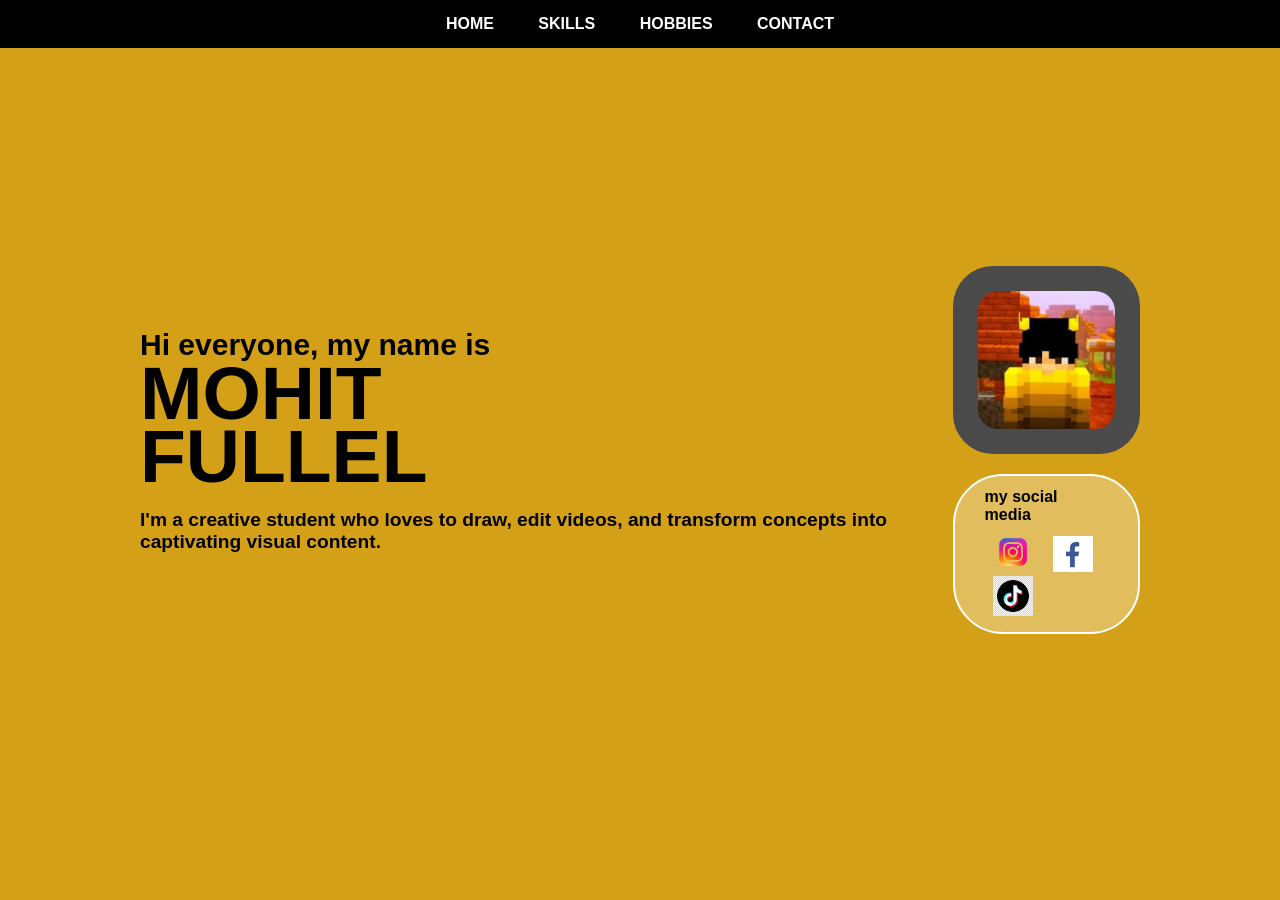
==== index.html @ 8e805505 "Add files via upload" ====
<!DOCTYPE html>
<html lang="en">
<head>
    <meta charset="UTF-8">
    <title>Mohit Fullel | Portfolio</title>
    <link rel="stylesheet" href="about.css">
    <style>
        .name-header {
            font-size: 75px;
            font-weight: 900;
            margin: 0;
            line-height: 0.85;
            text-transform: uppercase;   
            background: linear-gradient(to right, #000 60%, #6b6b6b 100%);
            -webkit-background-clip: text;
            -webkit-text-fill-color: transparent;
        }
        .gray-frame {
            background-color: #4a4a4a;
            padding: 25px;
            border-radius: 40px;
        }
        .social-pill {
            margin-top: 20px;
            background: rgba(255, 255, 255, 0.3);
            border: 2px solid #ffffff;
            border-radius: 50px;
            padding: 12px 30px;
        }
        .social-icons img {
            width: 40px;
            margin: 0 8px;
            transition: transform 0.2s;
        }
        .social-icons img:hover { transform: scale(1.2); }
    </style>
</head>
<body>

    <div class="main-container">
        
        <div class="left-content fade-in">
            <h3 style="margin: 0; font-size: 30px;">Hi everyone, my name is</h3>
            <h1 class="name-header">MOHIT<br>FULLEL</h1>
            <p style="font-size: 1.2rem; font-weight: 600; margin-top: 20px;">
                I'm a creative student who loves to draw, edit videos, and transform concepts into captivating visual content.
            </p>
        </div>

        <div class="right-content fade-in" style="animation-delay: 0.3s;">
            <div class="gray-frame">
                <img src="images/mohitinsta.jpg" alt="Mohit" style="width: 100%; max-width: 320px; border-radius: 20px; display: block;">
            </div>

            <div class="social-pill">
                <p style="margin: 0 0 8px 0; font-weight: 800;">my social media</p>
                <div class="social-icons">
                    <a href="https://instagram.com/mohit_fullel" target="_blank"><img src="images/Instagram_Logo-removebg-preview.png"></a>
                    <a href="https://facebook.com" target="_blank"><img src="images/facebook.png"></a>
                    <a href="https://tiktok.com" target="_blank"><img src="images/tiktok logo.jpg"></a>
                </div>
            </div>
        </div>

    </div>
    

</body>
<body style="margin: 0; padding: 0;">

    <div class="navbar">
        <a href="about.html">HOME</a>
        <a href="skills.html">SKILLS</a>
        <a href="hobbies.html">HOBBIES</a>
        <a href="contact.html">CONTACT</a>
    </div>

</body>
</html>
---- about.css ----
@keyframes fadeInUp {
    from {
        opacity: 0;
        transform: translateY(20px); 
    }
    to {
        opacity: 1;
        transform: translateY(0);
    }
}


.fade-in {
    opacity: 0; 
    animation: fadeInUp 0.8s ease-out forwards;
}


body {
    margin: 0;
    padding: 0;
    background-color: #d4a017;
    font-family: Arial, sans-serif;
    display: flex;
    justify-content: center;
    align-items: center;
    min-height: 100vh;
    overflow-x: hidden;
}

.main-container {
    display: flex;
    max-width: 1000px;
    width: 90%;
    align-items: center;
    justify-content: space-between;
    gap: 40px;
}
.navbar {
    position: absolute; 
    top: 0;
    left: 0;
    z-index: 1000; 
    background-color: #000;
    width: 100%;
    padding: 15px 0;
    text-align: center;
}

.navbar a {
    color: white;
    text-decoration: none;
    margin: 0 20px;
    font-weight: bold;
    font-family: Arial;
}
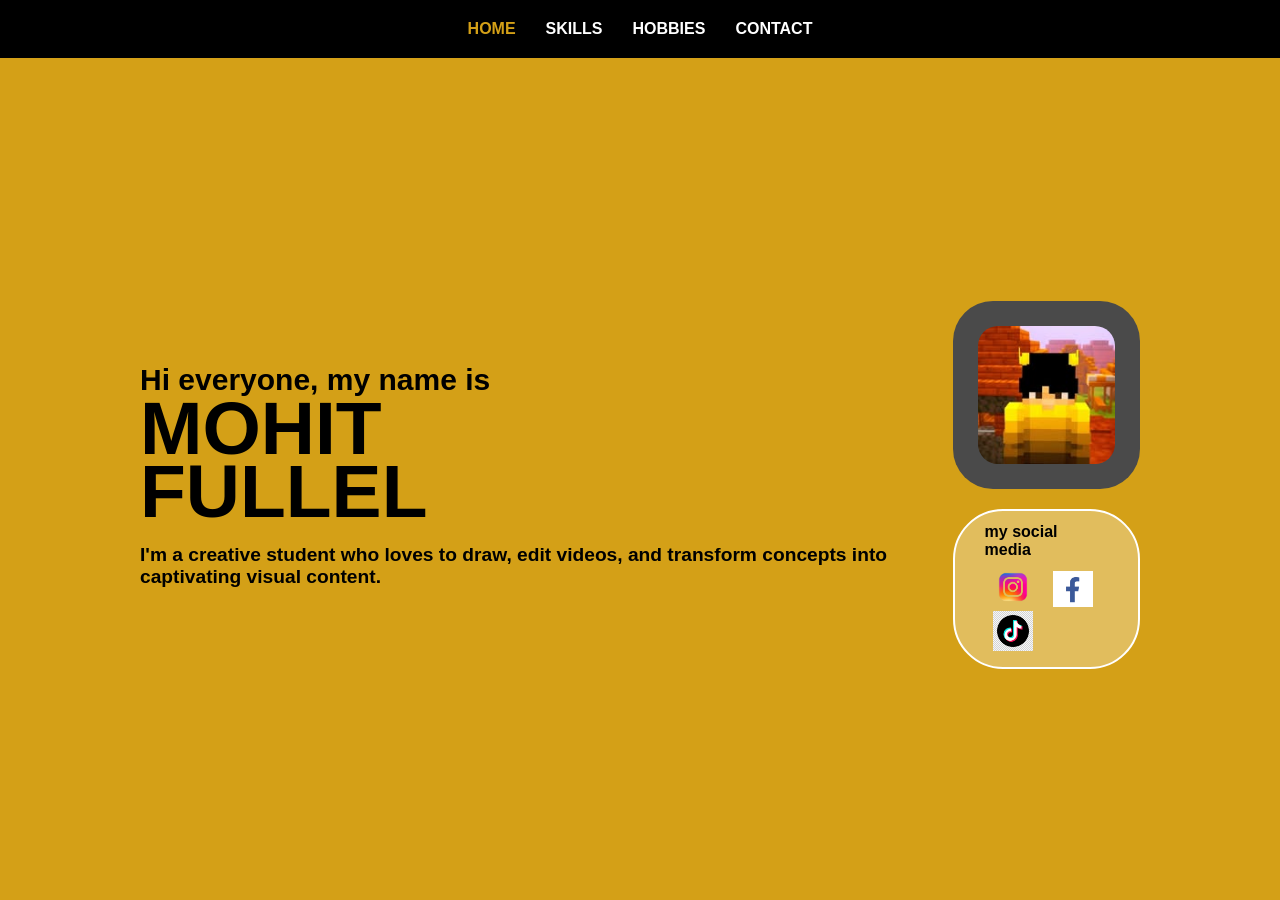
==== commit 226e3502: "Add files via upload" ====
--- a/index.html
+++ b/index.html
@@ -2,8 +2,13 @@
 <html lang="en">
 <head>
     <meta charset="UTF-8">
+    <meta name="viewport" content="width=device-width, initial-scale=1.0">
+    
     <title>Mohit Fullel | Portfolio</title>
+    
     <link rel="stylesheet" href="about.css">
+    <link rel="stylesheet" href="nav.css">
+
     <style>
         .name-header {
             font-size: 75px;
@@ -33,11 +38,37 @@
             transition: transform 0.2s;
         }
         .social-icons img:hover { transform: scale(1.2); }
+
+        /* MOBILE FIXES */
+        @media screen and (max-width: 600px) {
+            .name-header {
+                font-size: 50px; /* Smaller text so it fits on phone */
+            }
+            .main-container {
+                display: block; /* Stacks the name on top of the photo */
+                padding-top: 80px; /* Space for the navbar */
+            }
+            .left-content, .right-content {
+                width: 100%;
+                text-align: center;
+            }
+            .gray-frame {
+                margin: 20px auto;
+                padding: 15px;
+            }
+        }
     </style>
 </head>
-<body>
+<body style="margin: 0; padding: 0;">
 
-    <div class="main-container">
+    <div class="navbar">
+        <a href="index.html" style="color: #d4a017;">HOME</a>
+        <a href="skills.html">SKILLS</a>
+        <a href="hobbies.html">HOBBIES</a>
+        <a href="contact.html">CONTACT</a>
+    </div>
+
+    <div class="main-container" style="padding-top: 70px;">
         
         <div class="left-content fade-in">
             <h3 style="margin: 0; font-size: 30px;">Hi everyone, my name is</h3>
@@ -49,7 +80,7 @@
 
         <div class="right-content fade-in" style="animation-delay: 0.3s;">
             <div class="gray-frame">
-                <img src="images/mohitinsta.jpg" alt="Mohit" style="width: 100%; max-width: 320px; border-radius: 20px; display: block;">
+                <img src="images/mohitinsta.jpg" alt="Mohit" style="width: 100%; max-width: 320px; border-radius: 20px; display: block; margin: 0 auto;">
             </div>
 
             <div class="social-pill">
@@ -63,17 +94,6 @@
         </div>
 
     </div>
-    
-
-</body>
-<body style="margin: 0; padding: 0;">
-
-    <div class="navbar">
-        <a href="about.html">HOME</a>
-        <a href="skills.html">SKILLS</a>
-        <a href="hobbies.html">HOBBIES</a>
-        <a href="contact.html">CONTACT</a>
-    </div>
 
 </body>
 </html>
--- a/about.css
+++ b/about.css
@@ -1,5 +1,6 @@
 
-@keyframes fadeInUp {
+@keyframes
+ fadeInUp {
     from {
         opacity: 0;
         transform: translateY(20px); 
@@ -9,7 +10,6 @@
         transform: translateY(0);
     }
 }
-
 
 .fade-in {
     opacity: 0; 
@@ -26,7 +26,7 @@
     justify-content: center;
     align-items: center;
     min-height: 100vh;
-    overflow-x: hidden;
+    overflow-x: hidden; 
 }
 
 .main-container {
@@ -37,21 +37,4 @@
     justify-content: space-between;
     gap: 40px;
 }
-.navbar {
-    position: absolute; 
-    top: 0;
-    left: 0;
-    z-index: 1000; 
-    background-color: #000;
-    width: 100%;
-    padding: 15px 0;
-    text-align: center;
-}
 
-.navbar a {
-    color: white;
-    text-decoration: none;
-    margin: 0 20px;
-    font-weight: bold;
-    font-family: Arial;
-}
--- a/nav.css
+++ b/nav.css
@@ -0,0 +1,38 @@
+
+.navbar {
+    background-color: #000;
+    width: 100%;
+    margin: 0;
+    padding: 20px 0; 
+    position: fixed; 
+    top: 0;
+    left: 0;
+    z-index: 1000;
+    
+    
+    display: flex;
+    justify-content: center; 
+    align-items: center; 
+}
+
+
+.navbar a {
+    text-decoration: none; 
+    margin: 0 15px; 
+    font-weight: bold;
+    font-family: Arial, sans-serif;
+    text-transform: uppercase; 
+    transition: 0.3s;
+}
+
+.navbar a:link {
+    color: white;
+}
+
+.navbar a:visited {
+    color: white;
+}
+
+.navbar a:hover {
+    color: #d4a017; 
+}
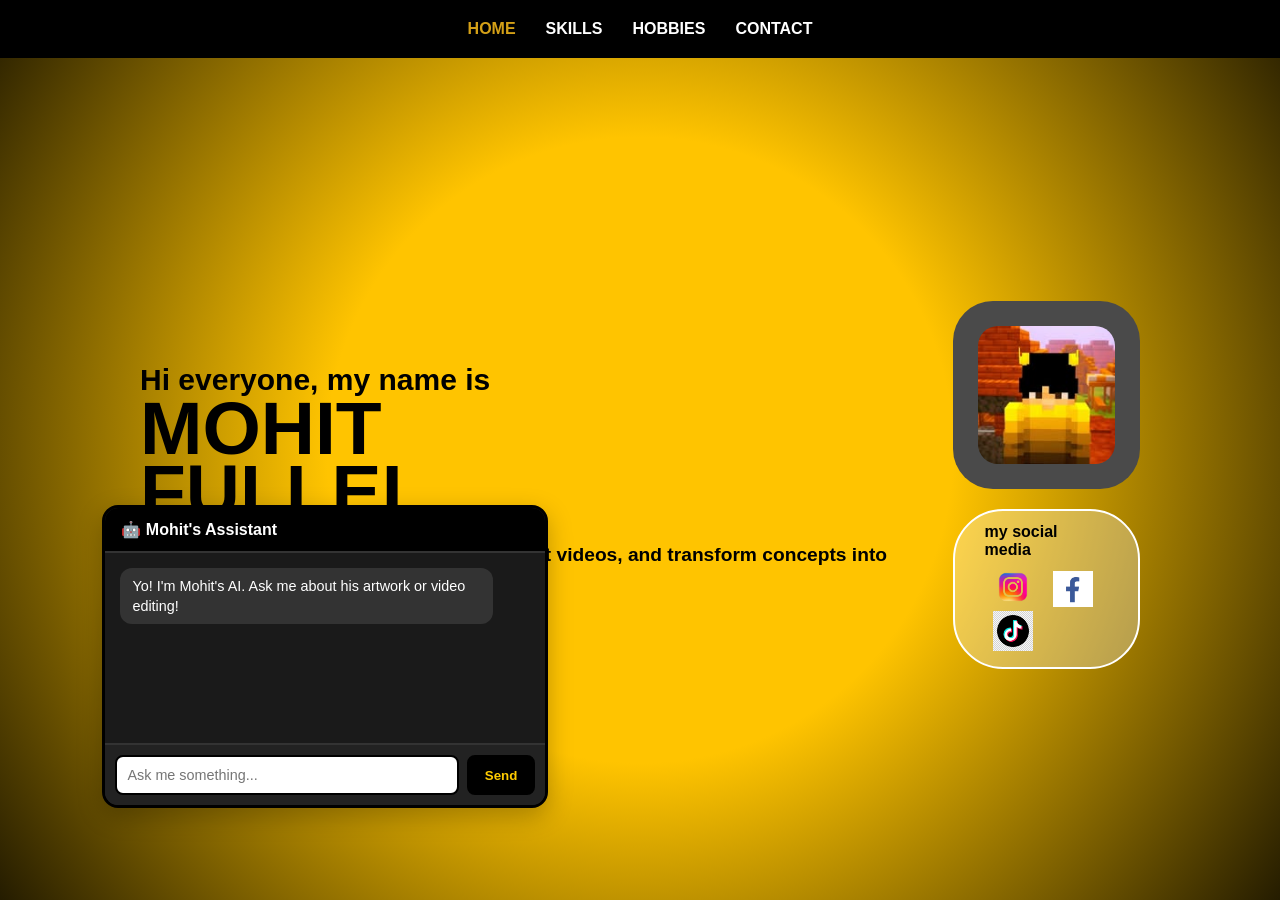
==== commit fc9f75d7: "Add files via upload" ====
--- a/index.html
+++ b/index.html
@@ -94,6 +94,67 @@
         </div>
 
     </div>
+    <!-- Paste this right below your introduction paragraph -->
+<div class="ai-chat-container">
+    <div class="chat-header">
+        <span>🤖 Mohit's Assistant</span>
+    </div>
+    <div class="chat-log" id="chat-log">
+        <div class="ai-msg">Yo! I'm Mohit's AI. Ask me about his artwork or video editing!</div>
+    </div>
+    <div class="chat-input-area">
+        <input type="text" id="user-input" placeholder="Ask me something...">
+        <button onclick="sendMessage()">Send</button>
+    </div>
+</div>
+<script>
+async function sendMessage() {
+    const inputElement = document.getElementById('chat-input');
+    const messageContainer = document.getElementById('chat-messages');
+    const message = inputElement.value.trim();
 
+    if (!message) return;
+
+    // 1. Display your message in the chat box
+    const userDiv = document.createElement('div');
+    userDiv.className = 'user-message'; 
+    userDiv.innerText = `You: ${message}`;
+    messageContainer.appendChild(userDiv);
+
+    // Clear the input box
+    inputElement.value = '';
+
+    // 2. This part triggers the backend chat.js file we just deployed!
+    try {
+        const response = await fetch('/api/chat', {
+            method: 'POST',
+            headers: { 'Content-Type': 'application/json' },
+            body: JSON.stringify({ prompt: message })
+        });
+
+        const data = await response.json();
+
+        // 3. Display the AI's response
+        const aiDiv = document.createElement('div');
+        aiDiv.className = 'ai-message'; 
+        aiDiv.innerText = `Assistant: ${data.reply}`;
+        messageContainer.appendChild(aiDiv);
+
+    } catch (error) {
+        const errorDiv = document.createElement('div');
+        errorDiv.innerText = "Assistant: Connection error, try again bro!";
+        messageContainer.appendChild(errorDiv);
+    }
+
+    // Auto-scroll to the bottom of the chat
+    messageContainer.scrollTop = messageContainer.scrollHeight;
+}
+
+// Hook it up to your existing button click and Enter key
+document.getElementById('send-btn').addEventListener('click', sendMessage);
+document.getElementById('chat-input').addEventListener('keypress', function(e) {
+    if (e.key === 'Enter') sendMessage();
+});
+</script>
 </body>
 </html>
--- a/about.css
+++ b/about.css
@@ -20,13 +20,15 @@
 body {
     margin: 0;
     padding: 0;
-    background-color: #d4a017;
+  
+    
     font-family: Arial, sans-serif;
     display: flex;
     justify-content: center;
     align-items: center;
     min-height: 100vh;
     overflow-x: hidden; 
+    background: radial-gradient(circle, #ffc400 40%, #000000 110%);
 }
 
 .main-container {
@@ -37,4 +39,129 @@
     justify-content: space-between;
     gap: 40px;
 }
+html {
+    /* The 'auto' at the end is a backup in case the image fails to load */
+    cursor: url('Screenshot_2026-04-16_191647-removebg-preview.png'), auto;
+}
+* {
+  cursor: url('Screenshot_2026-04-16_191647-removebg-preview.png') 0 0, auto;
+}
+/* AI Chat Container Styling */
+.ai-chat-container {
+    margin-top: 25px;
+    max-width: 450px;
+    width: 100%;
+    background: #222222;
+    border: 3px solid #000000;
+    border-radius: 16px;
+    overflow: hidden;
+    box-shadow: 0 8px 24px rgba(0,0,0,0.15);
+    font-family: inherit;
+    color: #ffffff;
+}
 
+.chat-header {
+    background: #000000;
+    padding: 12px 16px;
+    font-weight: bold;
+    font-size: 1rem;
+    border-bottom: 2px solid #333;
+}
+
+.chat-log {
+    height: 160px;
+    overflow-y: auto;
+    padding: 15px;
+    display: flex;
+    flex-direction: column;
+    gap: 10px;
+    background: #1a1a1a;
+}
+
+/* Chat Bubbles */
+.chat-log div {
+    padding: 8px 12px;
+    border-radius: 12px;
+    max-width: 85%;
+    font-size: 0.9rem;
+    line-height: 1.4;
+}
+
+.ai-msg {
+    background: #333333;
+    color: #ffffff;
+    align-self: flex-start;
+    border-bottom-left-radius: 2px;
+}
+
+.user-msg {
+    background: #ffcc00; /* Yellow bubble for user */
+    color: #000000;
+    align-self: flex-end;
+    border-bottom-right-radius: 2px;
+    font-weight: bold;
+}
+
+/* Input Section */
+.chat-input-area {
+    display: flex;
+    padding: 10px;
+    background: #222222;
+    border-top: 2px solid #333;
+    gap: 8px;
+}
+
+.chat-input-area input {
+    flex: 1;
+    padding: 10px;
+    border: 2px solid #000000;
+    border-radius: 8px;
+    background: #ffffff;
+    color: #000000;
+    outline: none;
+    font-size: 0.9rem;
+}
+
+.chat-input-area button {
+    padding: 10px 16px;
+    background: #000000;
+    color: #ffcc00;
+    border: 2px solid #000000;
+    border-radius: 8px;
+    cursor: pointer;
+    font-weight: bold;
+    transition: background 0.2s;
+}
+
+.chat-input-area button:hover {
+    background: #ffcc00;
+    color: #000000;
+}
+.ai-chat-container {
+    /* 1. Force the container to handle free positioning */
+    position: absolute;
+    
+    /* 2. Position it perfectly inside your designated circle zone */
+    left: 8%;              /* Aligns it directly with your left-aligned headers */
+    top: 480px;            /* Drops it cleanly below your short intro text paragraph */
+    
+    /* 3. Aesthetic constraints */
+    max-width: 440px;      /* Stops it from hitting the social card */
+    width: 35%;            /* Scales smoothly on desktop layouts */
+    background: #222222;
+    border: 3px solid #000000;
+    border-radius: 16px;
+    overflow: hidden;
+    box-shadow: 0 8px 24px rgba(0,0,0,0.25);
+    font-family: inherit;
+    color: #ffffff;
+    z-index: 10;           /* Prevents layout overlaps */
+}
+
+/* Responsive adjustment for small laptop screens */
+@media (max-width: 1200px) {
+    .ai-chat-container {
+        top: 520px;
+        width: 40%;
+    }
+}
